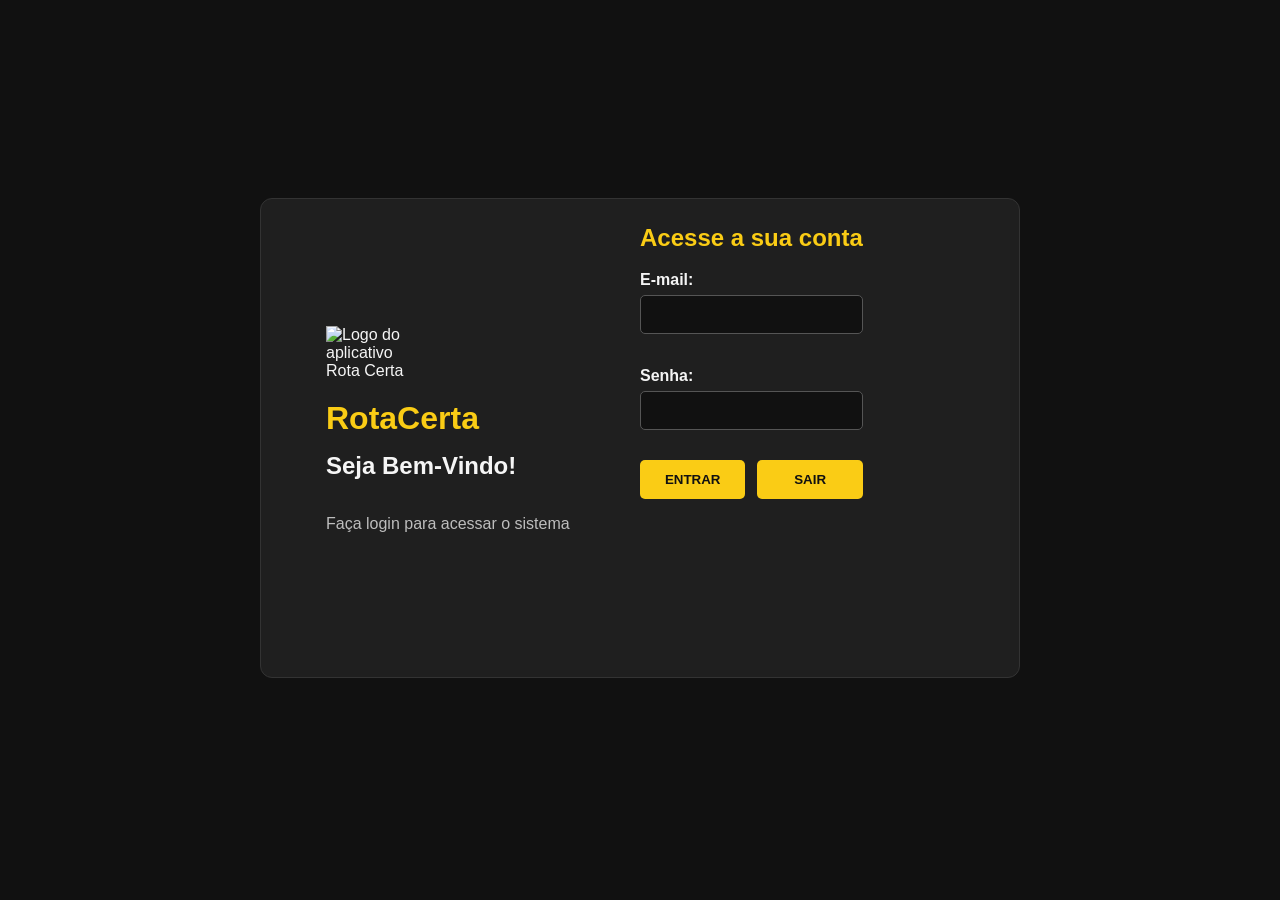
==== src/main/resources/static/Login.html @ 504be7cf "começo do front-end + controller do projeto de ADM" ====
<!doctype html>
<html lang="pt-BR">
<head>
    <meta charset="UTF-8">
    <meta name="viewport"
          content="width=device-width, user-scalable=no, initial-scale=1.0, maximum-scale=1.0, minimum-scale=1.0">
    <meta http-equiv="X-UA-Compatible" content="ie=edge">
    <title>Login - RotaCerta</title>

    <link rel="stylesheet" href="css/style.css">
    <script src="js/script.js" defer></script>
</head>

<body class="login-page">
    <main>
        <section class="login-container">
        <div class="login-esquerda">

            <img src="/imagens/Gemini_Generated_Image_xmyo5uxmyo5uxmyo-removebg-preview.png"
                 alt ="Logo do aplicativo Rota Certa">

            <h1>RotaCerta</h1>

            <h2> Seja Bem-Vindo!</h2>

            <p>Faça login para acessar o sistema</p>
        </div>

        <div class="login-esquerdo">
            <h2> Acesse a sua conta </h2>
            <form id ="FormLogin">

                <label for="email">E-mail:</label>
                <input type="email" id = "email" name="email" required>

                <br><br>

                <label for="senha">Senha:</label>
                <input type="Password" id = "senha" name = "senha" required>

                <div class="login-botoes">
                <button type="submit">ENTRAR</button>
                <button type="button">SAIR</button>
                </div>

            </form>
            <p id="mensagemLogin"></p>
        </div>
        </section>
    </main>

</body>
</html>
---- src/main/resources/static/css/style.css ----
/* CORES PRINCIPAIS DO ROTACERTA */
:root {
    --preto: #111111;
    --cinza: #1f1f1f;
    --amarelo: #facc15;
    --amarelo-hover: #eab308;
    --branco: #f5f5f5;
    --cinza-texto: #bdbdbd;
}

/* CONFIGURAÇÕES GERAIS */
* {
    box-sizing: border-box;
}

body {
    background-color: var(--preto);
    color: var(--branco);
    font-family: Arial, sans-serif;
    margin: 0;
}

/* CABEÇALHO DA TELA PRINCIPAL */
header {
    background-color: var(--cinza);
    padding: 25px;
    text-align: center;
    border-bottom: 3px solid var(--amarelo);
}

header h1 {
    color: var(--amarelo);
    font-size: 36px;
    margin-bottom: 10px;
}

header p {
    color: var(--cinza-texto);
}

/* CONTEÚDO PRINCIPAL */
main {
    max-width: 800px;
    margin: 30px auto;
    padding: 0 15px;
}

/* CARTÕES E SEÇÕES */
section {
    background-color: var(--cinza);
    padding: 25px;
    margin-bottom: 25px;
    border-radius: 10px;
    border: 1px solid #333333;
}

section h2 {
    color: var(--amarelo);
    margin-top: 0;
}

/* CAMPOS DO FORMULÁRIO */
form label {
    display: block;
    margin-bottom: 6px;
    font-weight: bold;
}

form input,
form select {
    width: 100%;
    padding: 11px;
    margin-bottom: 15px;
    background-color: var(--preto);
    color: var(--branco);
    border: 1px solid #555555;
    border-radius: 5px;
}

/* BOTÕES */
button {
    background-color: var(--amarelo);
    color: var(--preto);
    padding: 12px 18px;
    border: none;
    border-radius: 5px;
    cursor: pointer;
    font-weight: bold;
}

button:hover {
    background-color: var(--amarelo-hover);
}

/* LISTA DE VEÍCULOS */
#listaVeiculos {
    margin-top: 15px;
    padding: 15px;
    border: 1px solid #555555;
    border-radius: 5px;
    color: var(--cinza-texto);
}

/* CENTRALIZAÇÃO DA TELA DE LOGIN */
/* TELA DE LOGIN */
body.login-page main {
    min-height: 100vh;
    display: flex;
    align-items: center;
    justify-content: center;
    margin: 0 auto;
    padding: 20px;
}

/* CONTAINER PRINCIPAL */
.login-container {
    display: flex;
    width: 100%;
    max-width: 950px;
    min-height: 480px;
    background-color: var(--cinza);
    border-radius: 12px;
    overflow: hidden;
    border: 1px solid #333333;
}

/* LADO ESQUERDO */
.login-esquerda {
    width: 50%;
    padding: 40px;
    display: flex;
    flex-direction: column;
    align-items: flex-start;
    justify-content: center;
}

.login-esquerda img {
    width: 100px;
    height: auto;
    margin-bottom: 20px;
}

.login-esquerda h1 {
    color: var(--amarelo);
    font-size: 32px;
    margin: 0 0 15px;
}

.login-esquerda h2 {
    color: var(--branco);
}

.login-esquerda p {
    color: var(--cinza-texto);
}

/* LADO DIREITO */
.login-direita {
    width: 50%;
    padding: 40px;
    display: flex;
    flex-direction: column;
    justify-content: center;
}

.login-direita h2 {
    color: var(--amarelo);
    margin-bottom: 30px;
}

/* BOTÕES DO LOGIN */
.login-botoes {
    display: flex;
    gap: 12px;
    margin-top: 15px;
}

.login-botoes button {
    flex: 1;
}

/* AJUSTE PARA CELULAR */
@media (max-width: 650px) {
    .login-container {
        flex-direction: column;
    }

    .login-esquerda,
    .login-direita {
        width: 100%;
        padding: 25px;
    }
}

body.login-page section h1 {
    color: var(--amarelo);
}

body.login-page section p {
    color: var(--cinza-texto);
}

body.login-page img {
    max-width: 150px;
    height: auto;
    margin-bottom: 20px;
}
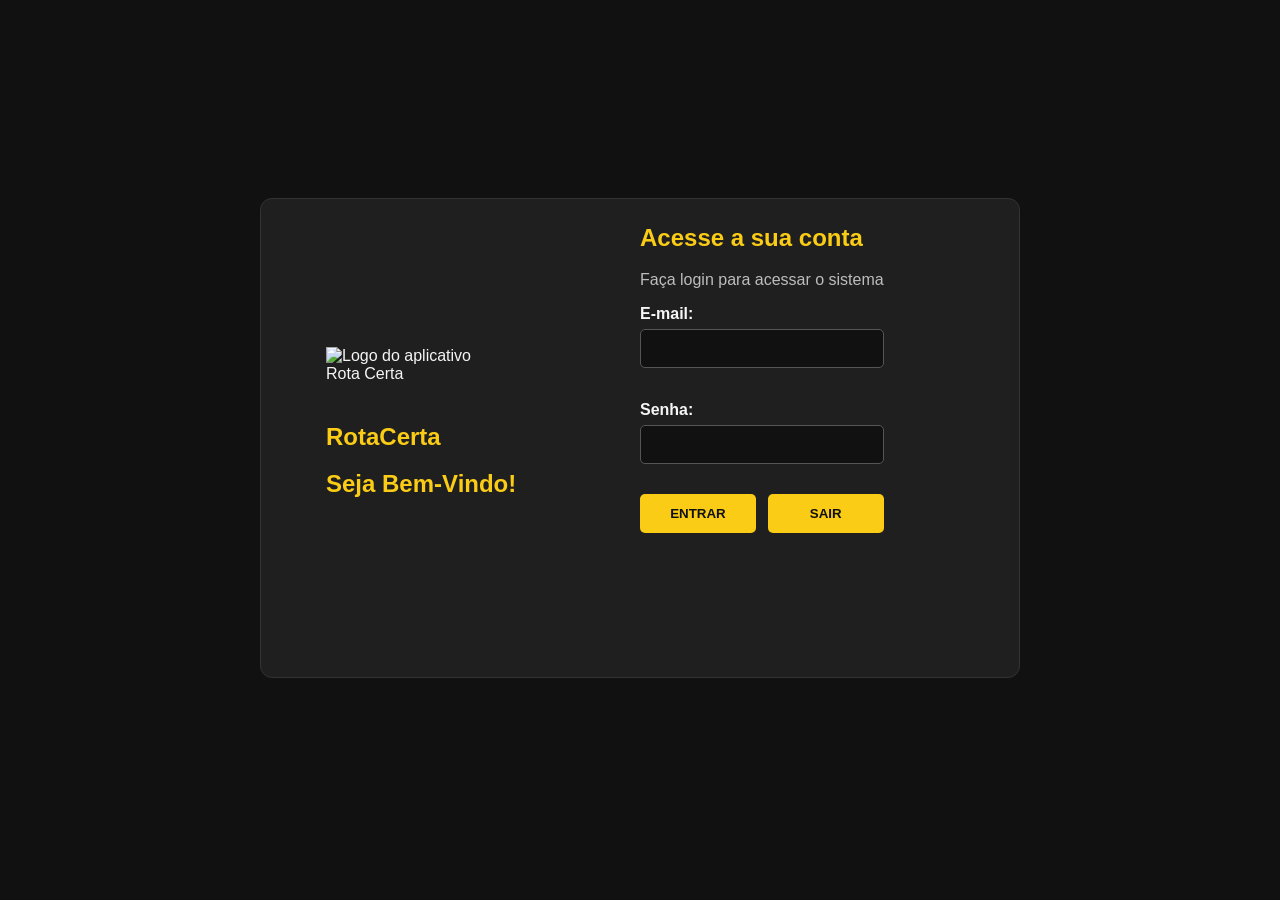
==== commit f4a8680c: "pequenoavanço em javascript para o projeto" ====
--- a/src/main/resources/static/Login.html
+++ b/src/main/resources/static/Login.html
@@ -14,7 +14,7 @@
 <body class="login-page">
     <main>
         <section class="login-container">
-        <div class="login-esquerda">
+        <div class="login-direita">
 
             <img src="/imagens/Gemini_Generated_Image_xmyo5uxmyo5uxmyo-removebg-preview.png"
                  alt ="Logo do aplicativo Rota Certa">
@@ -23,12 +23,13 @@
 
             <h2> Seja Bem-Vindo!</h2>
 
-            <p>Faça login para acessar o sistema</p>
         </div>
 
         <div class="login-esquerdo">
             <h2> Acesse a sua conta </h2>
+            <p>Faça login para acessar o sistema</p>
             <form id ="FormLogin">
+
 
                 <label for="email">E-mail:</label>
                 <input type="email" id = "email" name="email" required>
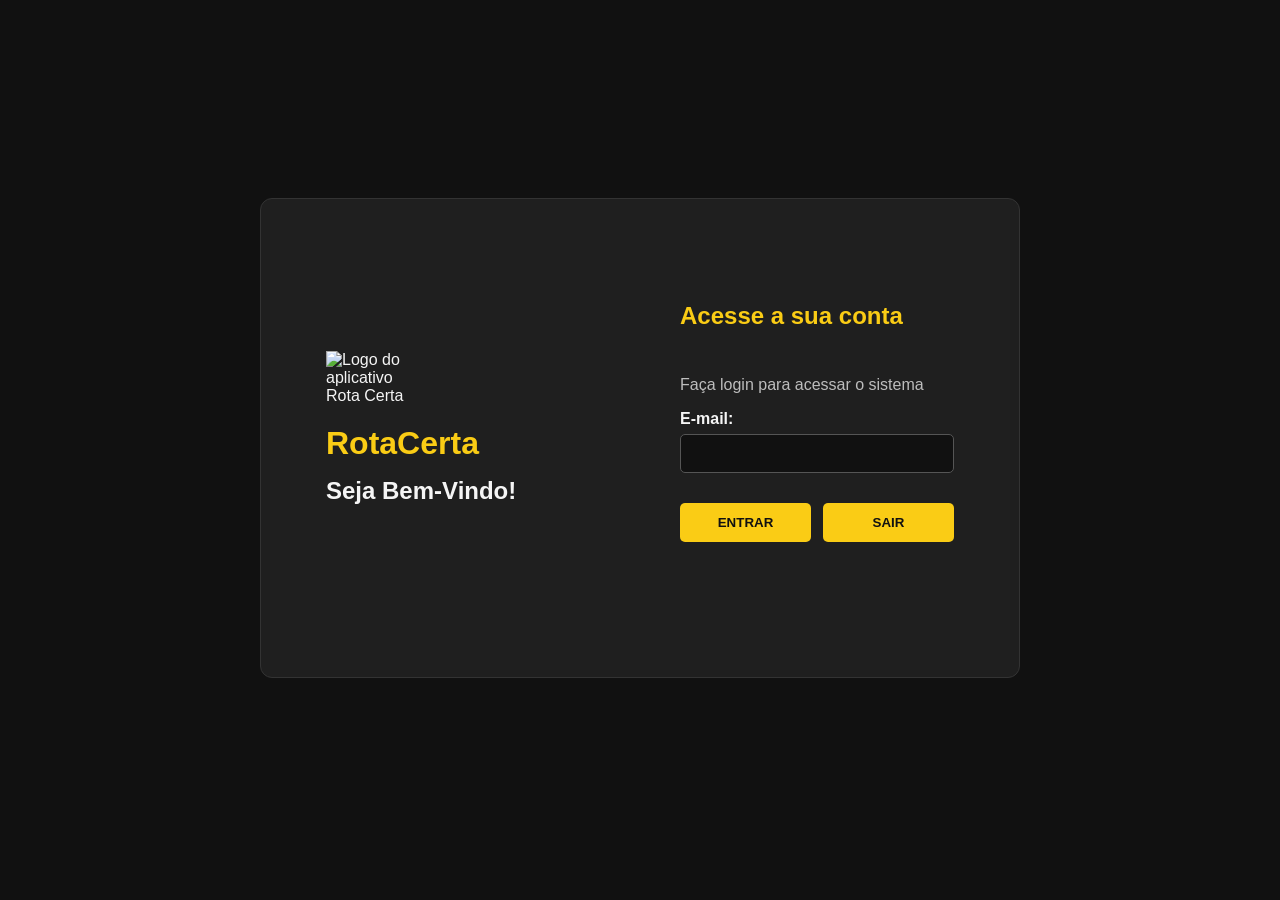
==== commit 823b4735: "parte de cadastro á foi feita, parte de avaliação à caminho" ====
--- a/src/main/resources/static/Login.html
+++ b/src/main/resources/static/Login.html
@@ -8,13 +8,13 @@
     <title>Login - RotaCerta</title>
 
     <link rel="stylesheet" href="css/style.css">
-    <script src="js/script.js" defer></script>
+    <script src="js/Login.js" defer></script>
 </head>
 
 <body class="login-page">
     <main>
         <section class="login-container">
-        <div class="login-direita">
+        <div class="login-esquerda">
 
             <img src="/imagens/Gemini_Generated_Image_xmyo5uxmyo5uxmyo-removebg-preview.png"
                  alt ="Logo do aplicativo Rota Certa">
@@ -25,7 +25,7 @@
 
         </div>
 
-        <div class="login-esquerdo">
+        <div class="login-direita">
             <h2> Acesse a sua conta </h2>
             <p>Faça login para acessar o sistema</p>
             <form id ="FormLogin">
@@ -34,12 +34,9 @@
                 <label for="email">E-mail:</label>
                 <input type="email" id = "email" name="email" required>
 
-                <br><br>
-
-                <label for="senha">Senha:</label>
-                <input type="Password" id = "senha" name = "senha" required>
 
                 <div class="login-botoes">
+
                 <button type="submit">ENTRAR</button>
                 <button type="button">SAIR</button>
                 </div>
